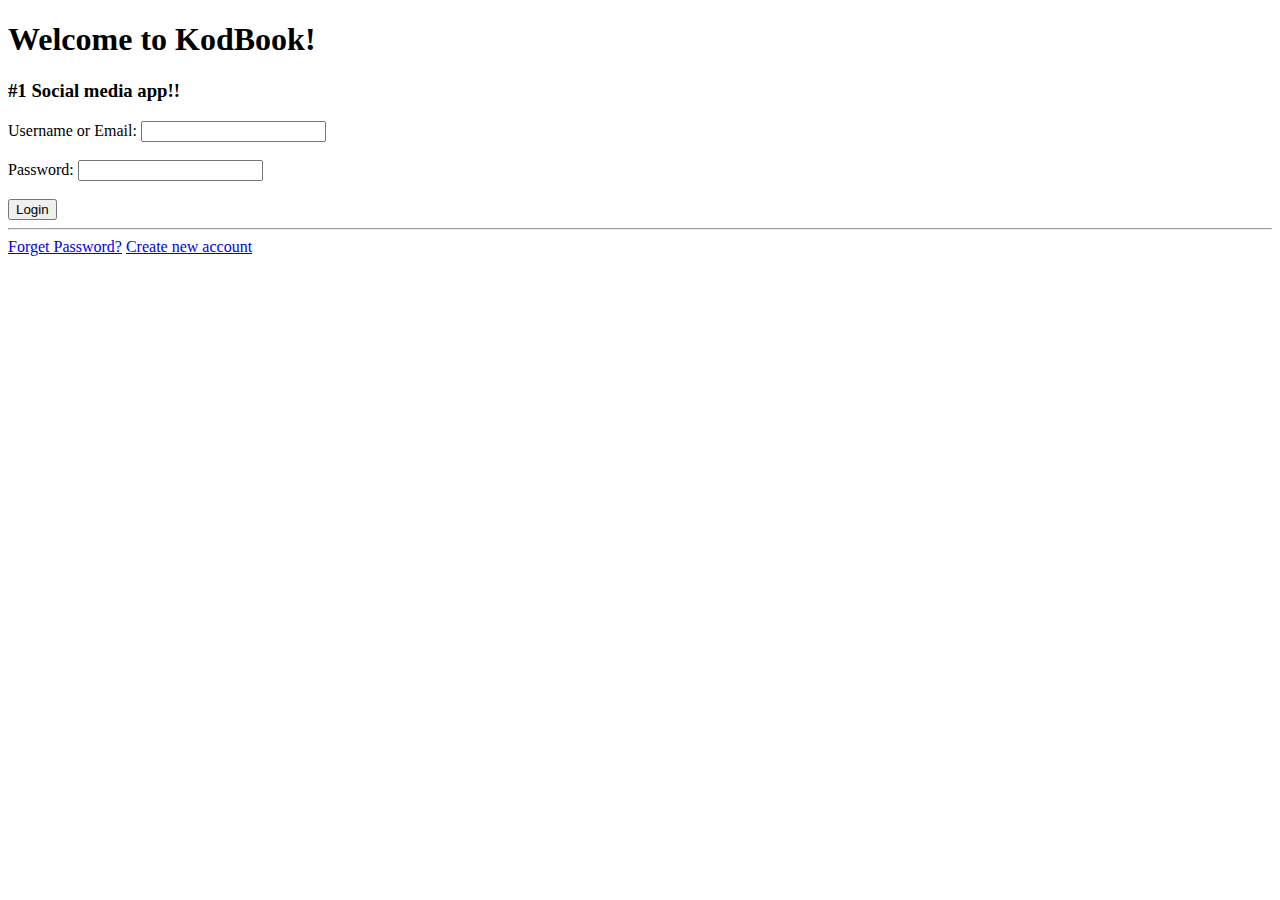
==== com.kodbook/src/main/resources/templates/index.html @ 9e893afb "commit news feeds" ====
<!DOCTYPE html>
<html>
<head>
<meta charset="ISO-8859-1">
<title>KodBook</title>
<link href="index.css" rel="stylesheet">
</head>
<body>
	<h1>Welcome to KodBook!</h1>
	<h3>#1 Social media app!!</h3>
	<form action="/login" method="post">
		<label>Username or Email: </label>
		<input type="text" name="text" required>
		<br></br>
		<label>Password: </label>
		<input type="password" name="password" required>
		<br><br>
		<input type="submit" value="Login">
		<hr>
		<a href="/openResetPassword">Forget Password?</a>
		<a href="/openSignUp">Create new account</a>
	</form>
</body>
</html>
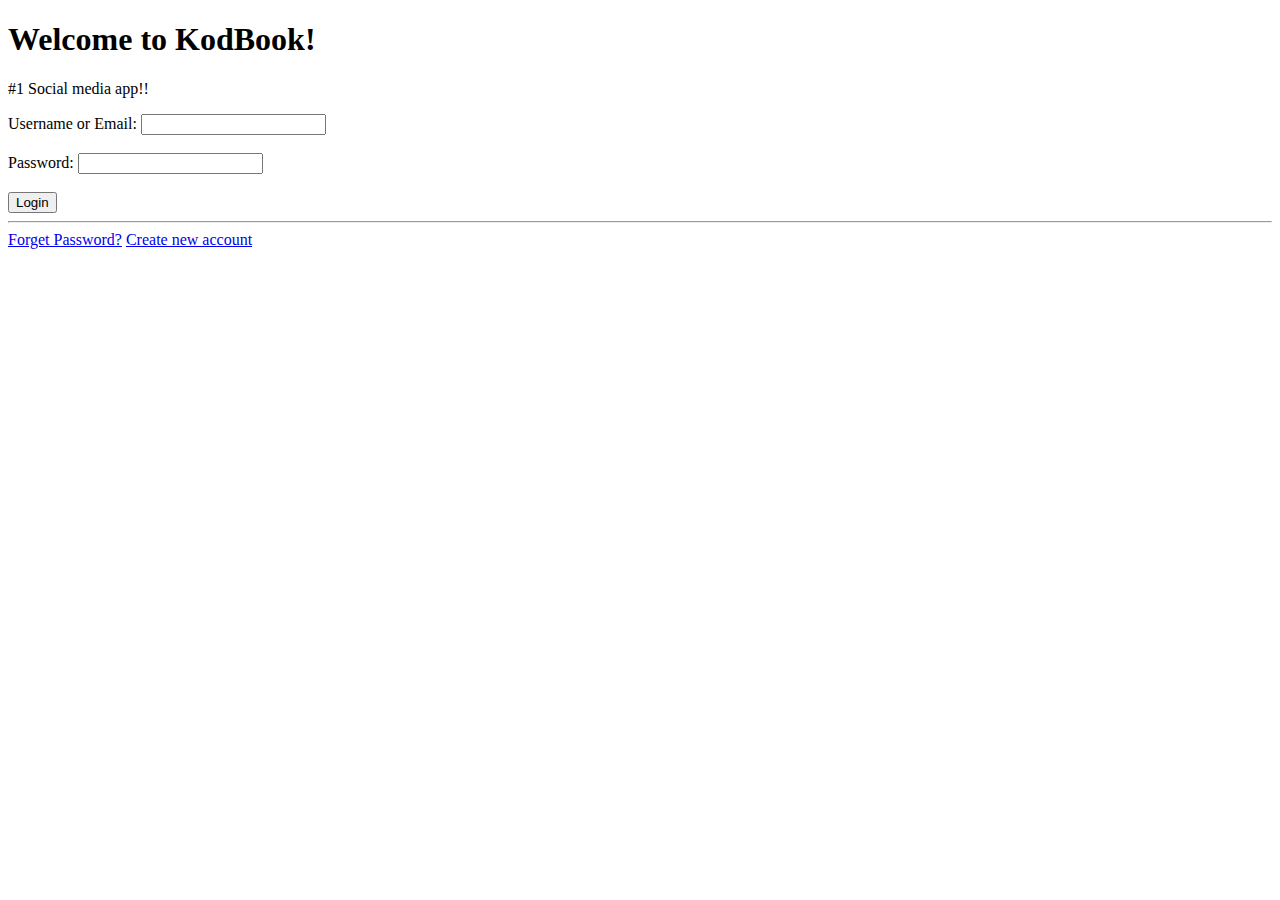
==== commit 03da49b3: "commit new profile pic and new css" ====
--- a/com.kodbook/src/main/resources/templates/index.html
+++ b/com.kodbook/src/main/resources/templates/index.html
@@ -6,8 +6,11 @@
 <link href="index.css" rel="stylesheet">
 </head>
 <body>
-	<h1>Welcome to KodBook!</h1>
-	<h3>#1 Social media app!!</h3>
+<div class="container">
+        <div class="info">
+	<h1>Welcome to <span class="highlight">KodBook</span>!</h1>
+	<p>#1 Social media app!!</p>
+	</div>
 	<form action="/login" method="post">
 		<label>Username or Email: </label>
 		<input type="text" name="text" required>
@@ -20,5 +23,6 @@
 		<a href="/openResetPassword">Forget Password?</a>
 		<a href="/openSignUp">Create new account</a>
 	</form>
+	</div>
 </body>
-</html>+</html>
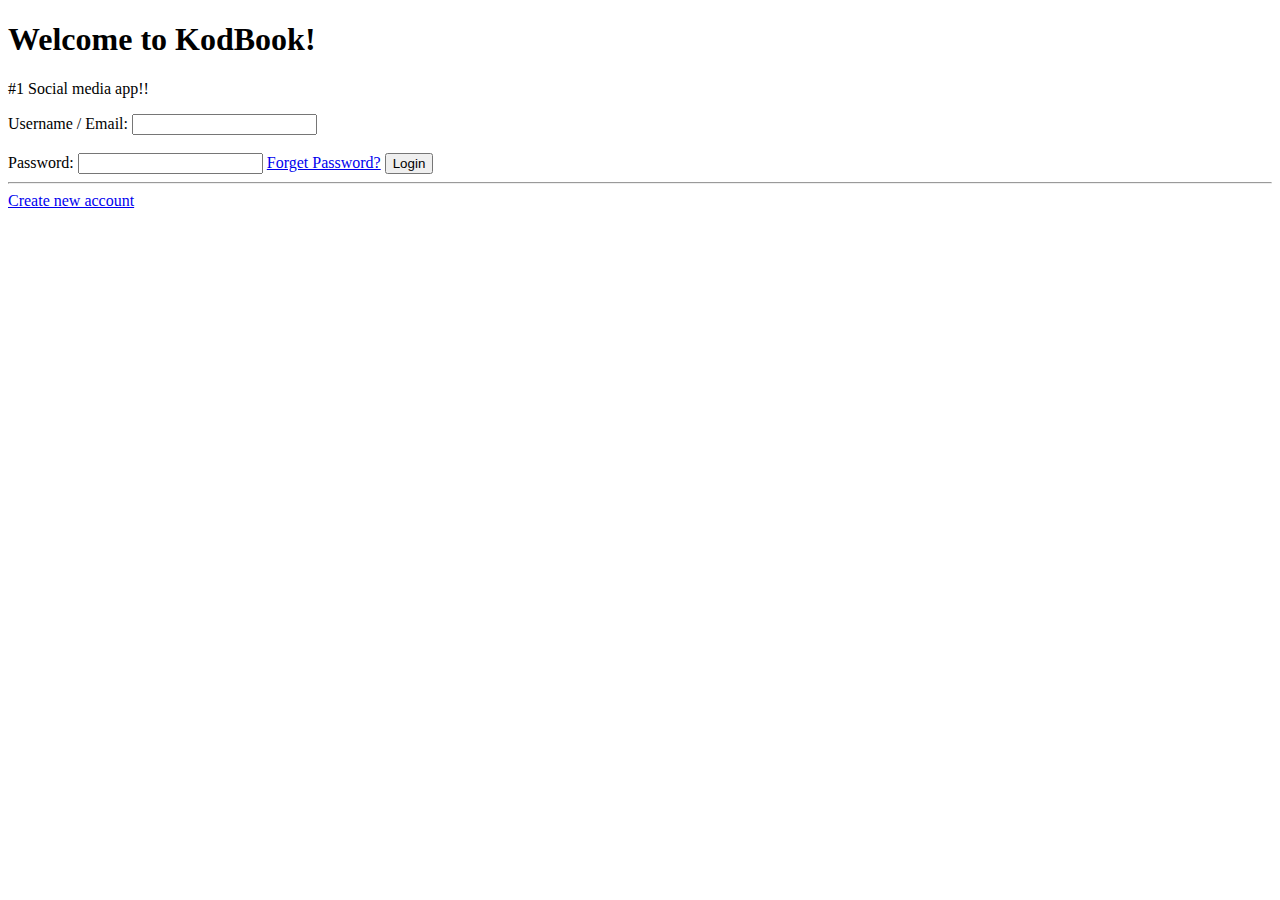
==== commit 8bd0b0da: "css" ====
--- a/com.kodbook/src/main/resources/templates/index.html
+++ b/com.kodbook/src/main/resources/templates/index.html
@@ -12,15 +12,14 @@
 	<p>#1 Social media app!!</p>
 	</div>
 	<form action="/login" method="post">
-		<label>Username or Email: </label>
+		<label>Username / Email: </label>
 		<input type="text" name="text" required>
 		<br></br>
 		<label>Password: </label>
 		<input type="password" name="password" required>
-		<br><br>
+		<a href="/openResetPassword" id="forgot">Forget Password?</a>
 		<input type="submit" value="Login">
 		<hr>
-		<a href="/openResetPassword">Forget Password?</a>
 		<a href="/openSignUp">Create new account</a>
 	</form>
 	</div>
